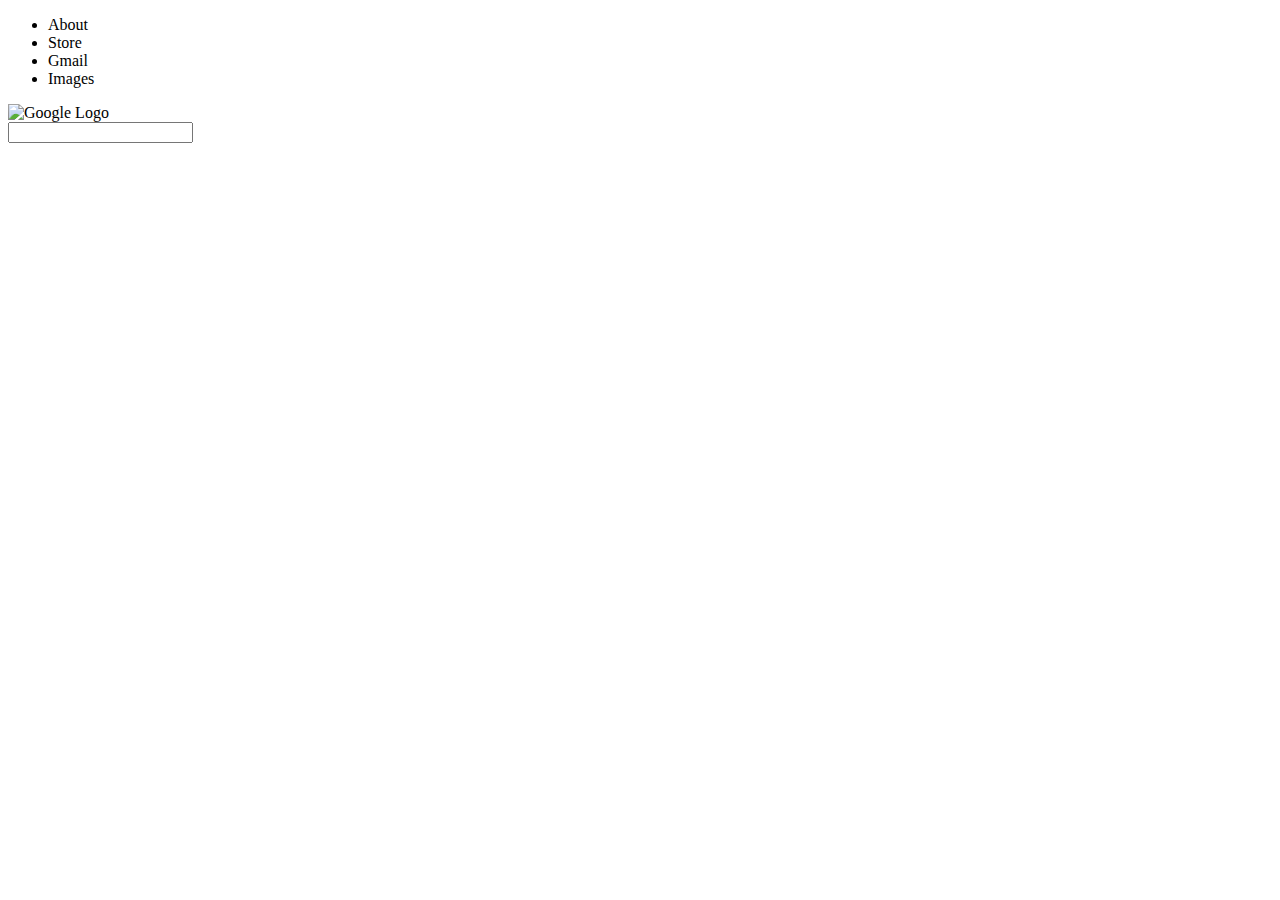
==== index.html @ b5ca1739 "add new" ====
<!DOCTYPE html>
<html lang="en">
<head>  
    <title>Google</title>
    <meta charset="utf-8" content="google-clone">
    <link href="style.css" rel="stylesheet" type="text/css">

</head>

<body>
    <div class="wrapper">
        <div class="nav_bar">
            <ul>
                <li>About</li>
                <li>Store</li>
                <li>Gmail</li>
                <li>Images</li>
            </ul>
        </div>
        <div class="container_main">
            <div class="logo"><img src="img/logo.png" alt="Google Logo"></div>
                <div class="searchbox">
                    <input type="text">
                </div>
            </div>
        </div>
    </div>

</body>
</html>
---- style.css ----
.header {
    display: flex;
    justify-content: flex-start;
    color: red
}
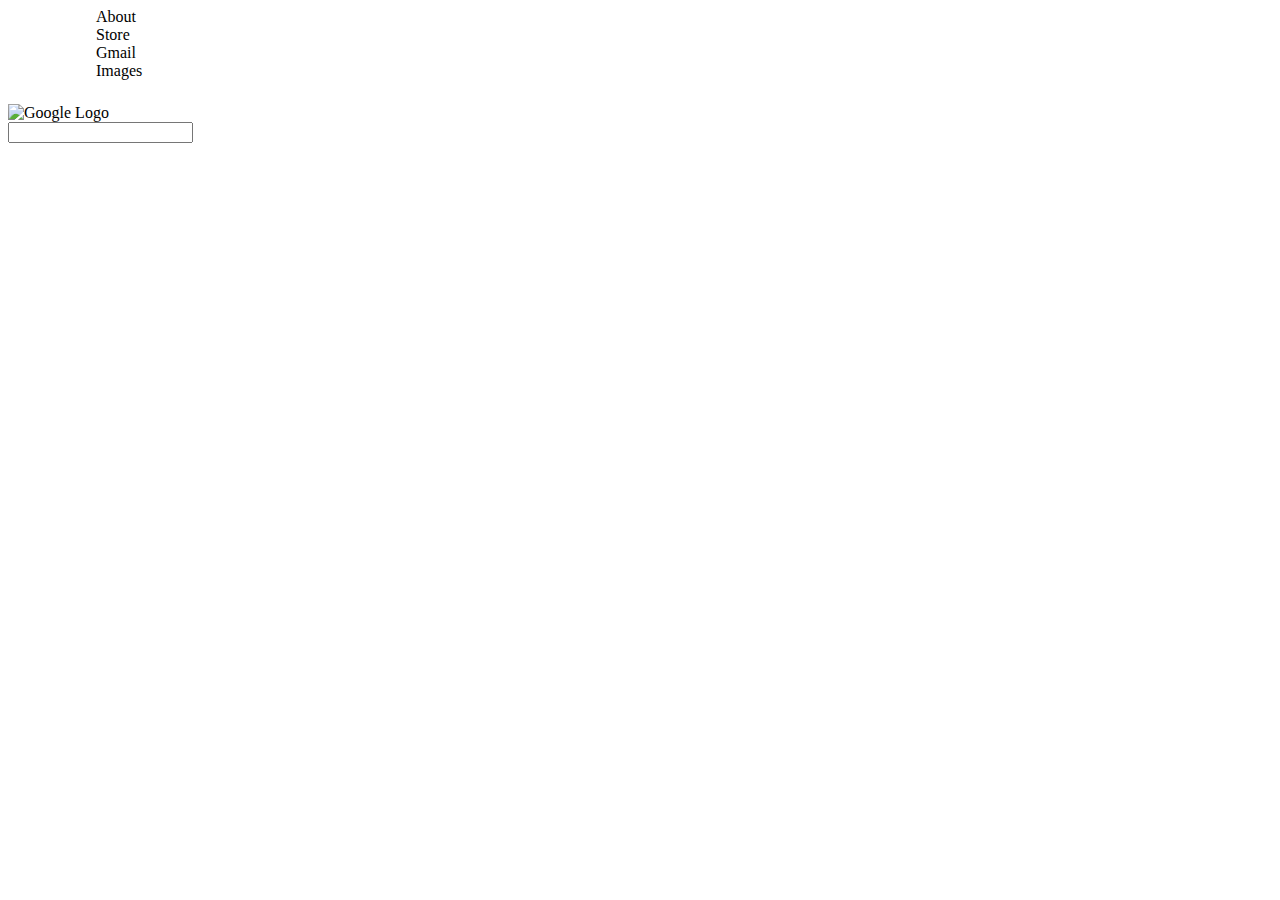
==== commit 111ffbb4: "add changes" ====
--- a/index.html
+++ b/index.html
@@ -9,8 +9,8 @@
 
 <body>
     <div class="wrapper">
-        <div class="nav_bar">
-            <ul>
+        <div class="nav__main">
+            <ul class="nav__ul">
                 <li>About</li>
                 <li>Store</li>
                 <li>Gmail</li>
--- a/style.css
+++ b/style.css
@@ -1,5 +1,12 @@
-.header {
-    display: flex;
-    justify-content: flex-start;
-    color: red
+.nav__main {
+    max-width: 1200px;
+    margin 0 auto;
+    padding: 0 3em 1.5em;
+}
+
+.nav__ul {
+    border:  0;
+    list-style: none;
+    margin: 0;
+    padding: 0:
 }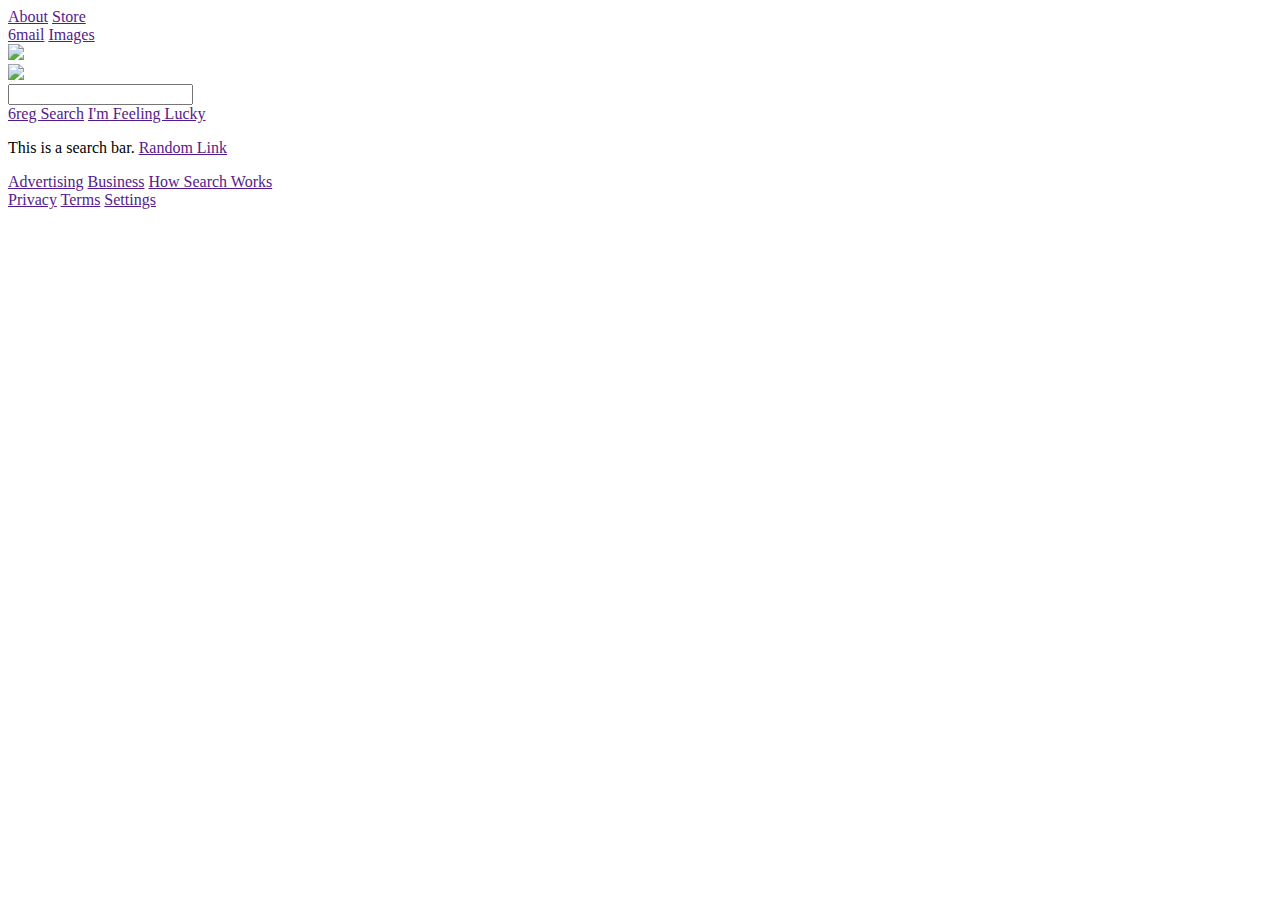
==== commit 1f0b0280: "add new" ====
--- a/index.html
+++ b/index.html
@@ -1,30 +1,77 @@
 <!DOCTYPE html>
-<html lang="en">
-<head>  
-    <title>Google</title>
-    <meta charset="utf-8" content="google-clone">
-    <link href="style.css" rel="stylesheet" type="text/css">
-
-</head>
+<html>
 
 <body>
-    <div class="wrapper">
-        <div class="nav__main">
-            <ul class="nav__ul">
-                <li>About</li>
-                <li>Store</li>
-                <li>Gmail</li>
-                <li>Images</li>
-            </ul>
+
+    <head>
+        <title>Google Homepage Clone</title>
+        <link href="https://fonts.googleapis.com/css?family=Roboto:400,700">
+        <link rel="stylesheet"
+            href="https://maxst.icons8.com/vue-static/landings/line-awesome/line-awesome/1.3.0/css/line-awesome.min.css">
+        <link rel="stylesheet" href="css/custom.css">
+    </head>
+
+    <body>
+        <div class="top-bar">
+            <div class="bar-left">
+                <div class="menu">
+                    <a href="">About</a>
+                    <a href="">Store</a>
+                </div>
+            </div>
+            <div class="bar-right">
+                <div class="menu">
+                    <a href="">6mail</a>
+                    <a href="">Images</a>
+                </div>
+                <a href="" class="app-toggle">
+                    <i class="la la-braille"></i>
+                </a>
+                <a href="" class="profile-trigger"><img
+                        src="https://avatars1.githubusercontent.com/u/43252229?s=460&v=4">
+
+                </a>
+            </div>
         </div>
-        <div class="container_main">
-            <div class="logo"><img src="img/logo.png" alt="Google Logo"></div>
-                <div class="searchbox">
+        <div class="content">
+            <div class="search-wrapper">
+                <a href="" class="search-logo">
+                    <img src="https://i.imgur.com/gNApTL9.png">
+                </a>
+                <div class="search-bar">
+                    <div class="search-icon">
+                        <i class="la la-search"></i>
+                    </div>
                     <input type="text">
+                    <div class="search-icon right">
+                        <i class="la la-microphone"></i>
+                    </div>
+                </div>
+                <div class="search-buttons">
+                    <a href="">6reg Search</a>
+                    <a href="">I'm Feeling Lucky</a>
+                </div>
+                <p class="search-info">
+                    This is a search bar. <a href="">Random Link</a>
+                </p>
+            </div>
+        </div>
+        <div class="bottom-bar">
+            <div class="bar-left">
+                <div class="menu">
+                    <a href="">Advertising</a>
+                    <a href="">Business</a>
+                    <a href="">How Search Works</a>
+                </div>
+            </div>
+            <div class="bar-right">
+                <div class="menu">
+                    <a href="">Privacy</a>
+                    <a href="">Terms</a>
+                    <a href="">Settings</a>
                 </div>
             </div>
         </div>
-    </div>
+    </body>
 
-</body>
 </html>--- a/css/custom.css
+++ b/css/custom.css
@@ -0,0 +1,12 @@
+.nav__main {
+    max-width: 1200px;
+    margin 0 auto;
+    padding: 0 3em 1.5em;
+}
+
+.nav__ul {
+    border:  0;
+    list-style: none;
+    margin: 0;
+    padding: 0:
+}